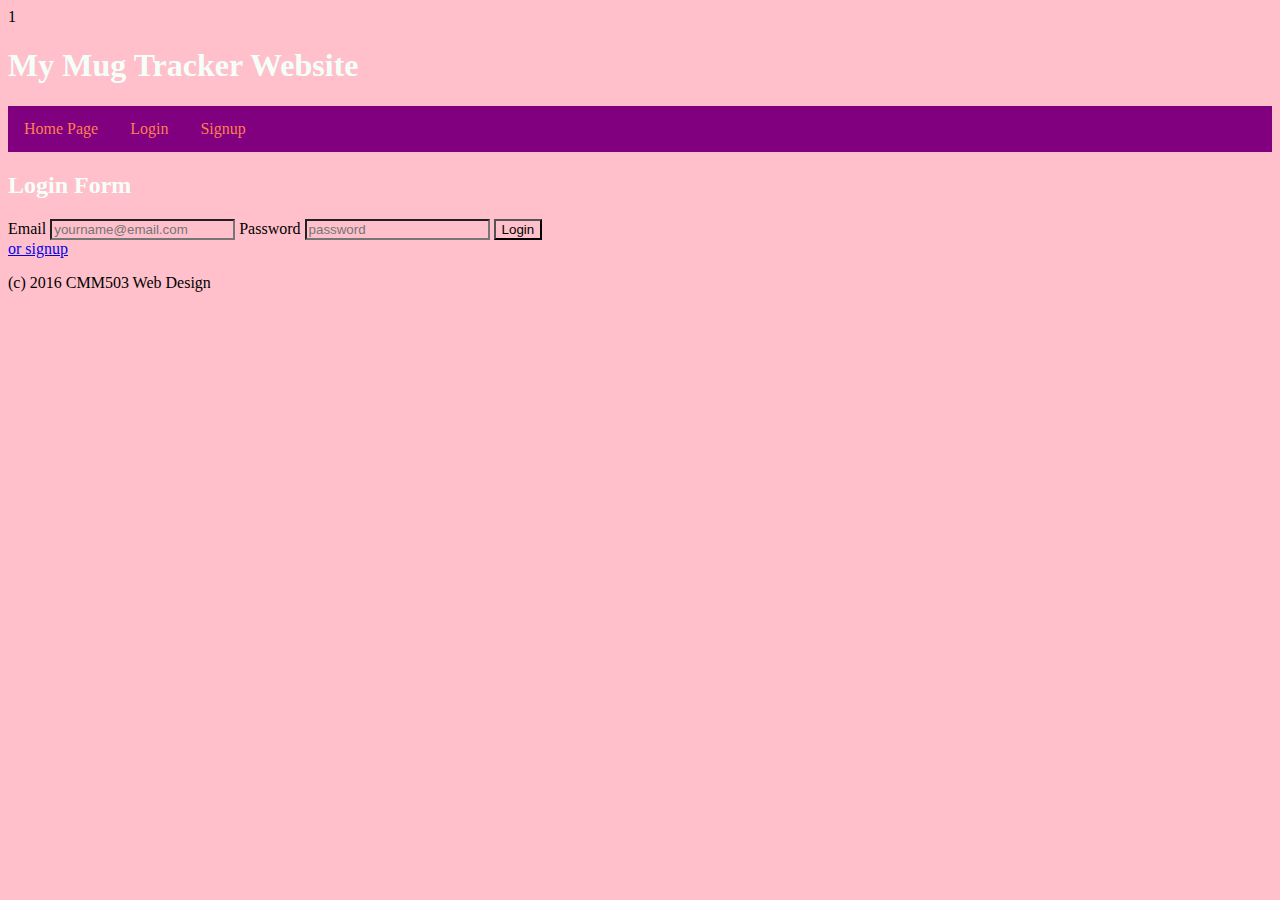
==== mugtrackerlogin.html @ e74dae90 "0" ====
<!DOCTYPE html>
 <html lang="en">
 <head>
     <meta charset="UTF-8">
         <title>Home Page</title>
         <link type="text/css" rel="stylesheet" href="assets/css/style.css"/>
     </head>
 <body>


1 <header>
         <h1>My Mug Tracker Website</h1>


       <nav>
             <ul>
               <li><a href="mugtrackerindex.html">Home Page</a></li>
    <li><a href="mugtrackerlogin.html">Login</a></li>
    <li><a href="mugtrackersignup.html">Signup</a></li>
          </ul>
        </nav>
   </header>


 <main>
       <h2>Login Form</h2>
       <div id="loginbox">
             <form name="login" action="index_submit" method="get">
                     <label for="email">Email</label>
                       <input type="email" name="usermail" placeholder="yourname@email.com" required>
                    <label for="password">Password</label>
                       <input type="password" name="password" placeholder="password" required>
                       <input type="submit" value="Login">
           </form>
           <a href="signup.html">or signup</a>
        </div>
   </main>


 <footer>
       <p>(c) 2016 CMM503 Web Design</p>
    </footer>


 </body>
 </html>
---- assets/css/style.css ----
* {
    background-color: pink;

}
 ul {
    list-style-type: none;
    margin: 0;
    padding: 0;
    overflow: hidden;
     background-color: purple;
}
 li {
     float:left;
 }
 li a {
    display:block;
     color: coral;
     text-align: center;
     padding: 14px 16px;
     text-decoration: none;
     background-color: purple;

}

h1, h2, h3  {
    color: mintcream;

}
img {
    max-width: 100px;
    height: 100px;
    margin: 5, 5, 5, 5;
    padding: 5, 5, 5, 5 ;
}

div{
    background-image: url ("jellyfish.jpg");
}
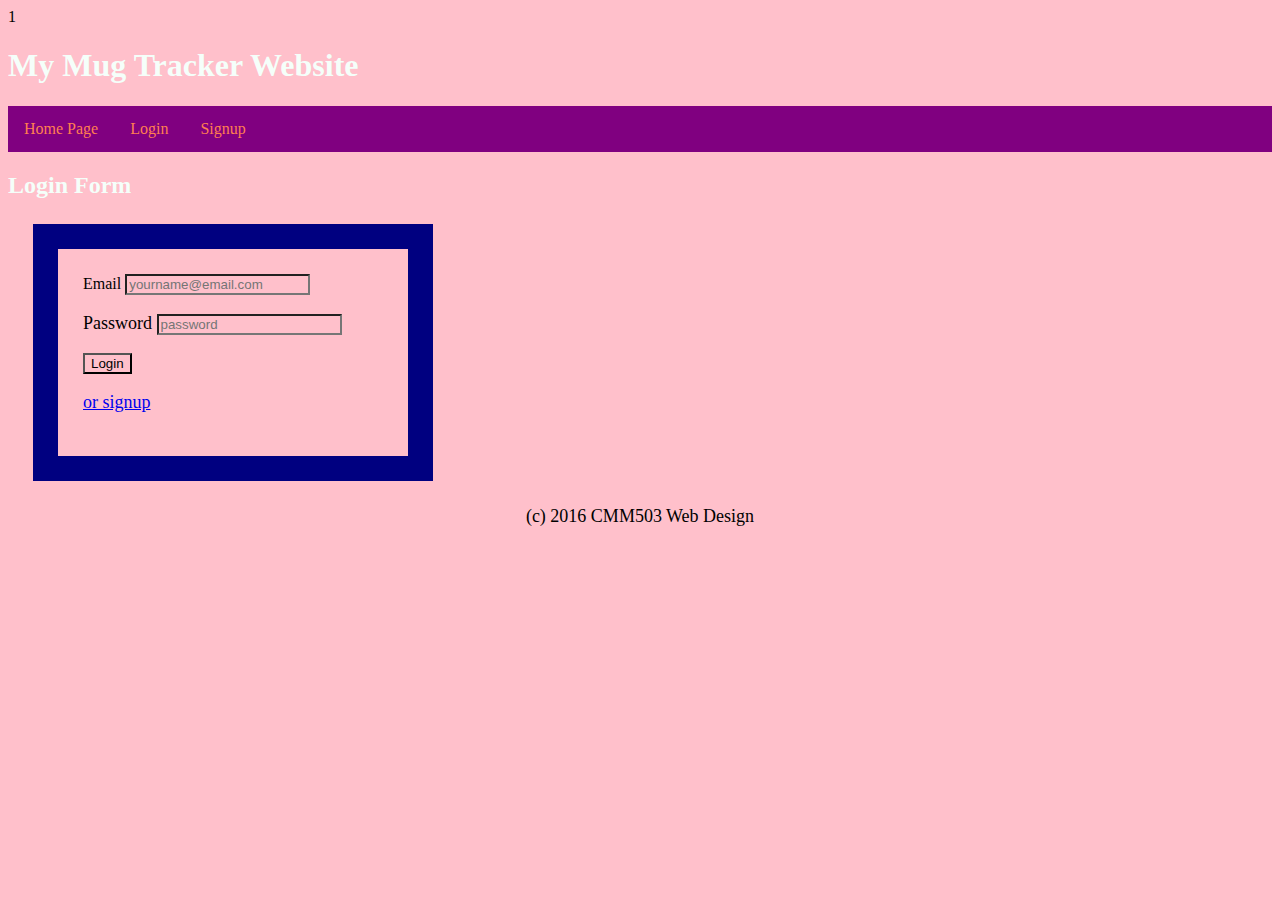
==== commit 0776a3d0: "0" ====
--- a/mugtrackerlogin.html
+++ b/mugtrackerlogin.html
@@ -28,11 +28,12 @@
              <form name="login" action="index_submit" method="get">
                      <label for="email">Email</label>
                        <input type="email" name="usermail" placeholder="yourname@email.com" required>
-                    <label for="password">Password</label>
-                       <input type="password" name="password" placeholder="password" required>
+                   <br>
+                <p> <label for="password">Password</label>
+                       <input type="password" name="password" placeholder="password" required> </p>
                        <input type="submit" value="Login">
            </form>
-           <a href="signup.html">or signup</a>
+          <p> <a href="signup.html">or signup</a> </p>
         </div>
    </main>
 
--- a/assets/css/style.css
+++ b/assets/css/style.css
@@ -22,17 +22,40 @@
 
 }
 
-h1, h2, h3  {
+h1, h2  {
     color: mintcream;
 
 }
+h3 {
+    color: blueviolet;
+}
 img {
-    max-width: 100px;
-    height: 100px;
-    margin: 5, 5, 5, 5;
-    padding: 5, 5, 5, 5 ;
+    max-width: 200px;
+    height: 200px;
+    margin: 10, 10, 10, 10;
+    padding: 10, 10, 10, 10 ;
 }
 
-div{
-    background-image: url ("jellyfish.jpg");
+#mugContainer {
+    border-style: mix;
+    float: left;
+
+
+}
+div {
+    width: 300px;
+    padding: 25px;
+    border: 25px solid navy;
+    margin: 25px;
+}
+p{
+    font-family: serif;
+    font-size: large;
+    text-align: justify;
+
+}
+footer p {
+    text-align: center;
+clear: both;
+
 }